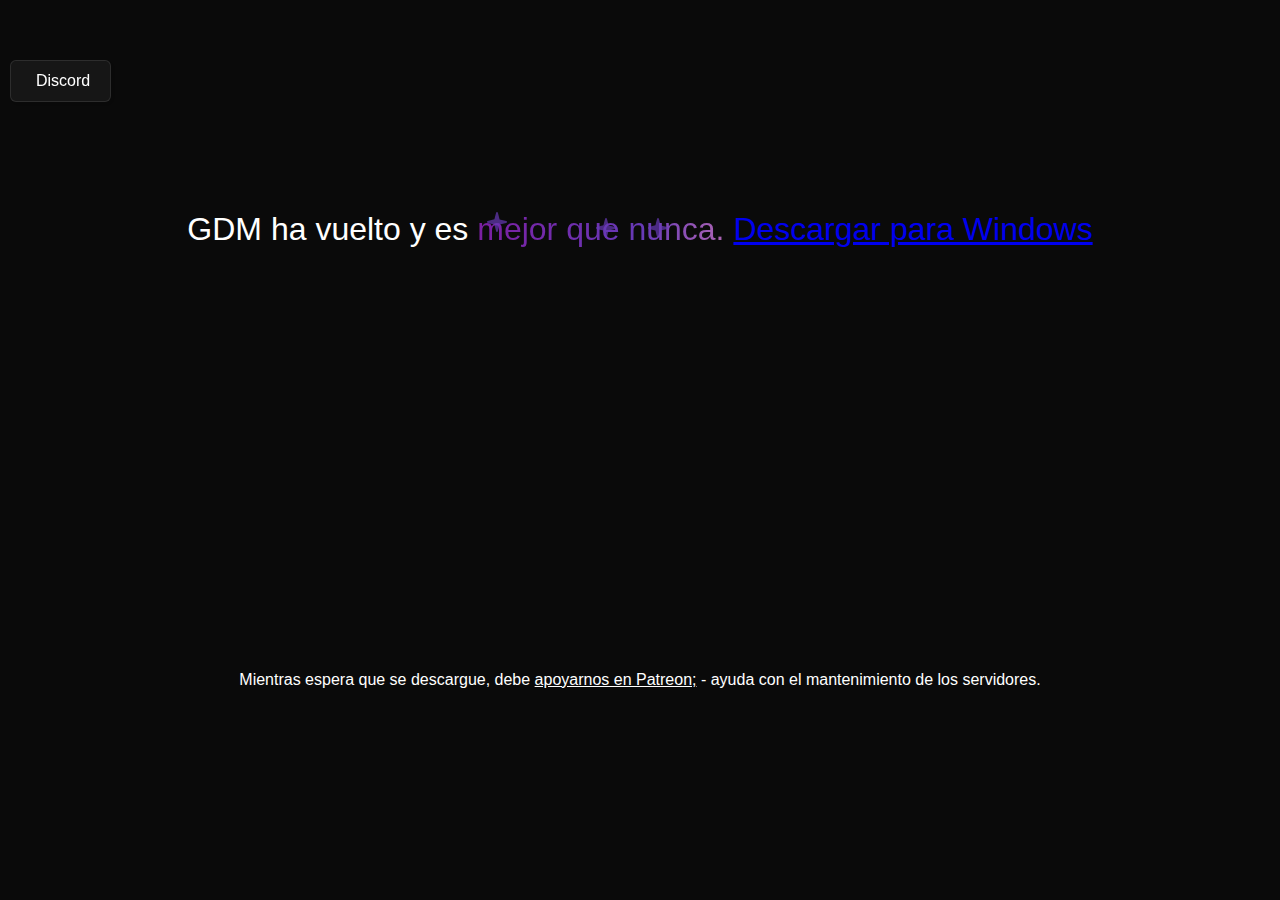
==== index-es.html @ d8cf0b6d "Spanish index" ====
<!DOCTYPE html>
<html lang="es">
  <head>
     <meta charset="UTF-8">
  <meta name="description" content="El sitio web oficial de Geometry Dash Multiplayer">
  <meta name="keywords" content="gd, geometry dash, geometry, dash, geometry dash multiplayer, gdm, gd multiplayer, multiplayer">
  <meta name="author" content="Geometry Dash Multiplayer">
  <meta name="viewport" content="width=device-width, initial-scale=1.0">
    <title>Geometry Dash Multiplayer</title>
    <style>
      :root {  
  --purple: rgb(123, 31, 162);
  --violet: rgb(103, 58, 183);
  --pink: rgb(244, 143, 177);
}

@keyframes background-pan {
  from {
    background-position: 0% center;
  }
  
  to {
    background-position: -200% center;
  }
}

@keyframes scale {
  from, to {
    transform: scale(0);
  }
  
  50% {
    transform: scale(1);
  }
}

@keyframes rotate {
  from {
    transform: rotate(0deg);
  }
  
  to {
    transform: rotate(180deg);
  }
}

body {
  background-color: rgb(10, 10, 10);
  display: grid;
  height: 100vh;
  margin: 0px;
  overflow: hidden;
  place-items: center;
}

h1 {
  color: white;
  font-family: "Rubik", sans-serif;
  font-size: clamp(2em, 2vw, 4em);
  font-weight: 400;
  margin: 0px;
  padding: 20px;
  text-align: center;
}
h2 {
  color: white;
  font-family: "Rubik", sans-serif;
  font-size: clamp(1em, 1vw, 2em);
  font-weight: 400;
  margin: 0px;
  padding: 20px;
  text-align: center;
}
h1 > .magic {
  display: inline-block;
  position: relative;
}

h1 > .magic > .magic-star {
  --size: clamp(20px, 1.5vw, 30px);
  
  animation: scale 700ms ease forwards;
  display: block;
  height: var(--size);
  left: var(--star-left);
  position: absolute;
  top: var(--star-top);
  width: var(--size);
}

h1 > .magic > .magic-star > svg {
  animation: rotate 1000ms linear infinite;
  display: block;
  opacity: 0.7;
}

h1 > .magic > .magic-star > svg > path {
  fill: var(--violet);
}

h1 > .magic > .magic-text {
  animation: background-pan 3s linear infinite;
  background: linear-gradient(
    to right,
    var(--purple),
    var(--violet),
    var(--pink),
    var(--purple)
  );
  background-size: 200%;
  -webkit-background-clip: text;
  -webkit-text-fill-color: transparent;
  white-space: nowrap;
}

/* -- YouTube Link Styles -- */

#source-link {
  top: 60px;
}

#source-link > i {
  color: rgb(94, 106, 210);
}

#yt-link {  
  top: 10px;
}

#yt-link > i {
  color: rgb(239, 83, 80);
}

.meta-link {
  align-items: center;
  backdrop-filter: blur(3px);
  background-color: rgba(255, 255, 255, 0.05);
  border: 1px solid rgba(255, 255, 255, 0.1);
  border-radius: 6px;
  box-shadow: 2px 2px 2px rgba(0, 0, 0, 0.1);
  cursor: pointer;  
  display: inline-flex;
  gap: 5px;
  left: 10px;
  padding: 10px 20px;
  position: fixed;
  text-decoration: none;
  transition: background-color 600ms, border-color 600ms;
  z-index: 10000;
}

.meta-link:hover {
  background-color: rgba(255, 255, 255, 0.1);
  border: 1px solid rgba(255, 255, 255, 0.2);
}

.meta-link > i, .meta-link > span {
  height: 20px;
  line-height: 20px;
}

.meta-link > span {
  color: white;
  font-family: "Rubik", sans-serif;
  transition: color 600ms;
}
    </style>
  </head>
  <body>
    <h1>
  GDM ha vuelto y es
  <span class="magic">
    <span class="magic-star">
      <svg viewBox="0 0 512 512">
      <path d="M512 255.1c0 11.34-7.406 20.86-18.44 23.64l-171.3 42.78l-42.78 171.1C276.7 504.6 267.2 512 255.9 512s-20.84-7.406-23.62-18.44l-42.66-171.2L18.47 279.6C7.406 276.8 0 267.3 0 255.1c0-11.34 7.406-20.83 18.44-23.61l171.2-42.78l42.78-171.1C235.2 7.406 244.7 0 256 0s20.84 7.406 23.62 18.44l42.78 171.2l171.2 42.78C504.6 235.2 512 244.6 512 255.1z" />
      </svg>
    </span>
    <span class="magic-star">
      <svg viewBox="0 0 512 512">
      <path d="M512 255.1c0 11.34-7.406 20.86-18.44 23.64l-171.3 42.78l-42.78 171.1C276.7 504.6 267.2 512 255.9 512s-20.84-7.406-23.62-18.44l-42.66-171.2L18.47 279.6C7.406 276.8 0 267.3 0 255.1c0-11.34 7.406-20.83 18.44-23.61l171.2-42.78l42.78-171.1C235.2 7.406 244.7 0 256 0s20.84 7.406 23.62 18.44l42.78 171.2l171.2 42.78C504.6 235.2 512 244.6 512 255.1z" />
      </svg>
    </span>
    <span class="magic-star">
      <svg viewBox="0 0 512 512">
      <path d="M512 255.1c0 11.34-7.406 20.86-18.44 23.64l-171.3 42.78l-42.78 171.1C276.7 504.6 267.2 512 255.9 512s-20.84-7.406-23.62-18.44l-42.66-171.2L18.47 279.6C7.406 276.8 0 267.3 0 255.1c0-11.34 7.406-20.83 18.44-23.61l171.2-42.78l42.78-171.1C235.2 7.406 244.7 0 256 0s20.84 7.406 23.62 18.44l42.78 171.2l171.2 42.78C504.6 235.2 512 244.6 512 255.1z" />
      </svg>
    </span>
    <span class="magic-text">mejor que nunca.</span>
  </span>
      <a href="https://github.com/disnos9/gdm-website/releases/download/LATEST/GeometryDashMultiplayer_Updated.zip">Descargar para Windows</a>
    </h1>
    <h2>Mientras espera que se descargue, debe <a style="color:white;text-decoration:underline;" href="https://www.patreon.com/GDMservers">apoyarnos en Patreon;</a> - ayuda con el mantenimiento de los servidores.</h2>
    <a id="source-link" class="meta-link" href="https://discord.gg/gdm" target="_blank">
  <i class="fa-solid fa-link"></i>
  <span class="roboto-mono">Discord</span>
</a>
<body>
  <script>
    let index = 0,
    interval = 1000;

const rand = (min, max) => 
  Math.floor(Math.random() * (max - min + 1)) + min;

const animate = star => {
  star.style.setProperty("--star-left", `${rand(-10, 100)}%`);
  star.style.setProperty("--star-top", `${rand(-40, 80)}%`);

  star.style.animation = "none";
  star.offsetHeight;
  star.style.animation = "";
}

for(const star of document.getElementsByClassName("magic-star")) {
  setTimeout(() => {
    animate(star);
    
    setInterval(() => animate(star), 1000);
  }, index++ * (interval / 3))
}

/* -- ↓↓↓ If you want the sparkle effect to only occur on hover, replace lines 16 and on with this code ↓↓↓ -- */

// let timeouts = [],
//     intervals = [];

// const magic = document.querySelector(".magic");

// magic.onmouseenter = () => {
//   let index = 1;
  
//   for(const star of document.getElementsByClassName("magic-star")) {
//     timeouts.push(setTimeout(() => {  
//       animate(star);
      
//       intervals.push(setInterval(() => animate(star), 1000));
//     }, index++ * 300));
//   };
// }

// magic.onmouseleave = onMouseLeave = () => {
//   for(const t of timeouts) clearTimeout(t);  
//   for(const i of intervals) clearInterval(i);
  
//   timeouts = [];
//   intervals = [];
// }
  </script>
</html>
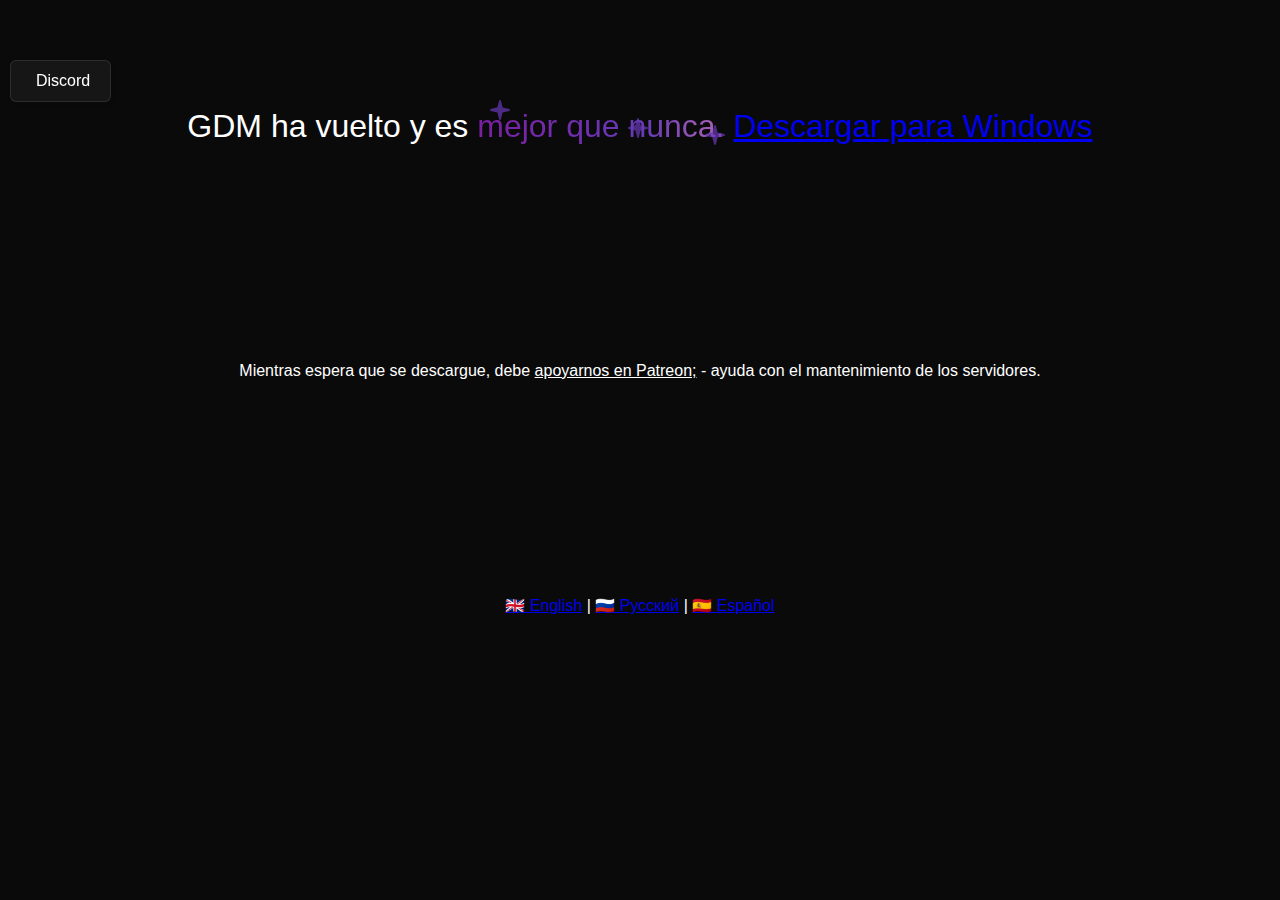
==== commit fc4fd9eb: "espanol" ====
--- a/index-es.html
+++ b/index-es.html
@@ -6,7 +6,7 @@
   <meta name="keywords" content="gd, geometry dash, geometry, dash, geometry dash multiplayer, gdm, gd multiplayer, multiplayer">
   <meta name="author" content="Geometry Dash Multiplayer">
   <meta name="viewport" content="width=device-width, initial-scale=1.0">
-    <title>Geometry Dash Multiplayer</title>
+    <title>Geometry Dash Multiplayer - Español</title>
     <style>
       :root {  
   --purple: rgb(123, 31, 162);
@@ -190,7 +190,19 @@
       <a href="https://github.com/disnos9/gdm-website/releases/download/LATEST/GeometryDashMultiplayer_Updated.zip">Descargar para Windows</a>
     </h1>
     <h2>Mientras espera que se descargue, debe <a style="color:white;text-decoration:underline;" href="https://www.patreon.com/GDMservers">apoyarnos en Patreon;</a> - ayuda con el mantenimiento de los servidores.</h2>
+    <style>
+.lang {
+font-color: white;
+}
+.lang a {
+text-decoration: underline;
+}
+</style>
+<div class="lang">
+<h2><a href="index.html">🇬🇧 English</a> | <a href="index-ru.html">🇷🇺 Русский</a> | <a href="index-es.html">🇪🇸 Español</h2>
+                                           </div>
     <a id="source-link" class="meta-link" href="https://discord.gg/gdm" target="_blank">
+      
   <i class="fa-solid fa-link"></i>
   <span class="roboto-mono">Discord</span>
 </a>
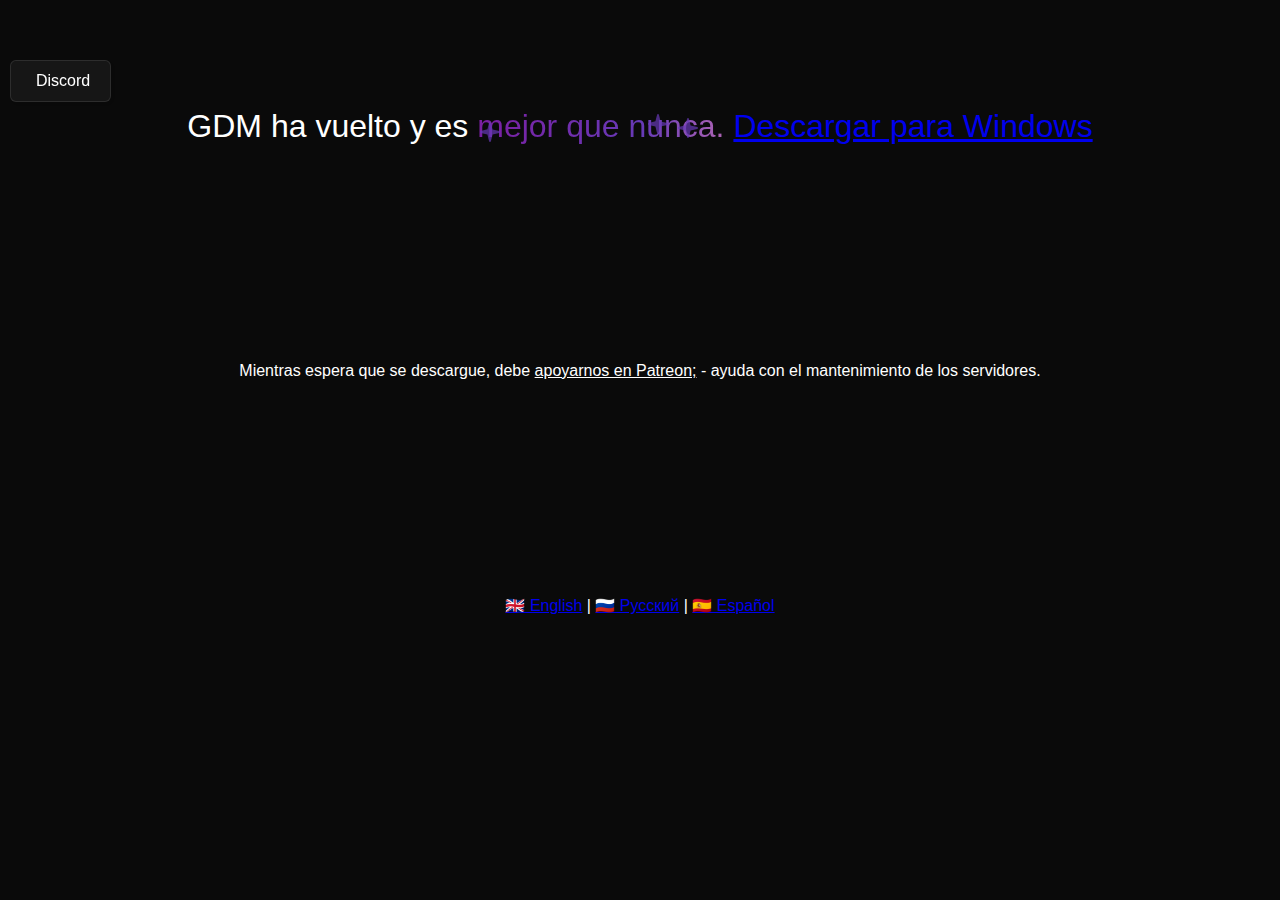
==== commit 8be92da8: "GDM logo" ====
--- a/index-es.html
+++ b/index-es.html
@@ -6,6 +6,7 @@
   <meta name="keywords" content="gd, geometry dash, geometry, dash, geometry dash multiplayer, gdm, gd multiplayer, multiplayer">
   <meta name="author" content="Geometry Dash Multiplayer">
   <meta name="viewport" content="width=device-width, initial-scale=1.0">
+    <link rel="icon" type="image/x-icon" href="gdm logo.ico">
     <title>Geometry Dash Multiplayer - Español</title>
     <style>
       :root {  
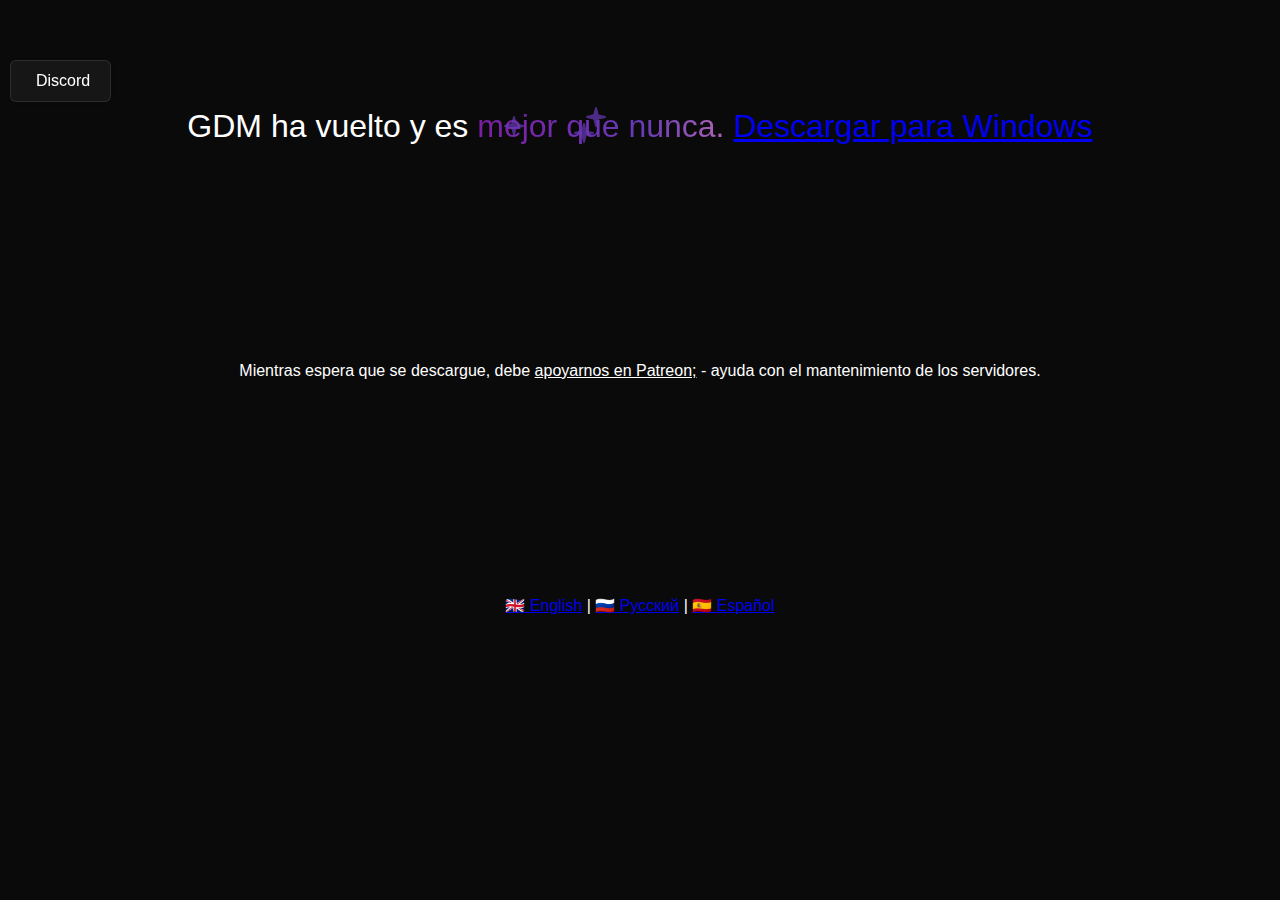
==== commit a21a3b3a: "fixed the indentation and moved the css and js" ====
--- a/index-es.html
+++ b/index-es.html
@@ -1,262 +1,61 @@
 <!DOCTYPE html>
 <html lang="es">
-  <head>
-     <meta charset="UTF-8">
-  <meta name="description" content="El sitio web oficial de Geometry Dash Multiplayer">
-  <meta name="keywords" content="gd, geometry dash, geometry, dash, geometry dash multiplayer, gdm, gd multiplayer, multiplayer">
-  <meta name="author" content="Geometry Dash Multiplayer">
-  <meta name="viewport" content="width=device-width, initial-scale=1.0">
-    <link rel="icon" type="image/x-icon" href="gdm logo.ico">
-    <title>Geometry Dash Multiplayer - Español</title>
-    <style>
-      :root {  
-  --purple: rgb(123, 31, 162);
-  --violet: rgb(103, 58, 183);
-  --pink: rgb(244, 143, 177);
-}
+	<head>
+		<meta charset="UTF-8">
+		<meta name="description" content="El sitio web oficial de Geometry Dash Multiplayer">
+		<meta name="keywords" content="gd, geometry dash, geometry, dash, geometry dash multiplayer, gdm, gd multiplayer, multiplayer">
+		<meta name="author" content="Geometry Dash Multiplayer">
+		<meta name="viewport" content="width=device-width, initial-scale=1.0">
+		<link rel="icon" type="image/x-icon" href="gdm logo.ico">
+		<link rel="stylesheet" href="style.css" />
+		<title>Geometry Dash Multiplayer - Español</title>
+	</head>
+	<body>
+		<h1>
 
-@keyframes background-pan {
-  from {
-    background-position: 0% center;
-  }
-  
-  to {
-    background-position: -200% center;
-  }
-}
+			GDM ha vuelto y es
+			
+			<span class="magic">
+				<span class="magic-star">
+					<svg viewBox="0 0 512 512">
+						<path d="M512 255.1c0 11.34-7.406 20.86-18.44 23.64l-171.3 42.78l-42.78 171.1C276.7 504.6 267.2 512 255.9 512s-20.84-7.406-23.62-18.44l-42.66-171.2L18.47 279.6C7.406 276.8 0 267.3 0 255.1c0-11.34 7.406-20.83 18.44-23.61l171.2-42.78l42.78-171.1C235.2 7.406 244.7 0 256 0s20.84 7.406 23.62 18.44l42.78 171.2l171.2 42.78C504.6 235.2 512 244.6 512 255.1z" />
+					</svg>
+				</span>
+				
+				<span class="magic-star">
+					<svg viewBox="0 0 512 512">
+						<path d="M512 255.1c0 11.34-7.406 20.86-18.44 23.64l-171.3 42.78l-42.78 171.1C276.7 504.6 267.2 512 255.9 512s-20.84-7.406-23.62-18.44l-42.66-171.2L18.47 279.6C7.406 276.8 0 267.3 0 255.1c0-11.34 7.406-20.83 18.44-23.61l171.2-42.78l42.78-171.1C235.2 7.406 244.7 0 256 0s20.84 7.406 23.62 18.44l42.78 171.2l171.2 42.78C504.6 235.2 512 244.6 512 255.1z" />
+					</svg>
+				</span>
+				
+				<span class="magic-star">
+					<svg viewBox="0 0 512 512">
+						<path d="M512 255.1c0 11.34-7.406 20.86-18.44 23.64l-171.3 42.78l-42.78 171.1C276.7 504.6 267.2 512 255.9 512s-20.84-7.406-23.62-18.44l-42.66-171.2L18.47 279.6C7.406 276.8 0 267.3 0 255.1c0-11.34 7.406-20.83 18.44-23.61l171.2-42.78l42.78-171.1C235.2 7.406 244.7 0 256 0s20.84 7.406 23.62 18.44l42.78 171.2l171.2 42.78C504.6 235.2 512 244.6 512 255.1z" />
+					</svg>
+				</span>
+				
+				<span class="magic-text">mejor que nunca.</span>
 
-@keyframes scale {
-  from, to {
-    transform: scale(0);
-  }
-  
-  50% {
-    transform: scale(1);
-  }
-}
+			</span>
 
-@keyframes rotate {
-  from {
-    transform: rotate(0deg);
-  }
-  
-  to {
-    transform: rotate(180deg);
-  }
-}
+			<a href="https://github.com/disnos9/gdm-website/releases/download/LATEST/GeometryDashMultiplayer_Updated.zip">Descargar para Windows</a>
 
-body {
-  background-color: rgb(10, 10, 10);
-  display: grid;
-  height: 100vh;
-  margin: 0px;
-  overflow: hidden;
-  place-items: center;
-}
+		</h1>
+		
+		<h2>Mientras espera que se descargue, debe <a style="color:white;text-decoration:underline;" href="https://www.patreon.com/GDMservers">apoyarnos en Patreon;</a> - ayuda con el mantenimiento de los servidores.</h2>
 
-h1 {
-  color: white;
-  font-family: "Rubik", sans-serif;
-  font-size: clamp(2em, 2vw, 4em);
-  font-weight: 400;
-  margin: 0px;
-  padding: 20px;
-  text-align: center;
-}
-h2 {
-  color: white;
-  font-family: "Rubik", sans-serif;
-  font-size: clamp(1em, 1vw, 2em);
-  font-weight: 400;
-  margin: 0px;
-  padding: 20px;
-  text-align: center;
-}
-h1 > .magic {
-  display: inline-block;
-  position: relative;
-}
+		<div class="lang">
+			<h2><a href="index.html">🇬🇧 English</a> | <a href="index-ru.html">🇷🇺 Русский</a> | <a href="index-es.html">🇪🇸 Español</h2>
+		</div>
 
-h1 > .magic > .magic-star {
-  --size: clamp(20px, 1.5vw, 30px);
-  
-  animation: scale 700ms ease forwards;
-  display: block;
-  height: var(--size);
-  left: var(--star-left);
-  position: absolute;
-  top: var(--star-top);
-  width: var(--size);
-}
+		<a id="source-link" class="meta-link" href="https://discord.gg/gdm" target="_blank">
+			<i class="fa-solid fa-link"></i>
+			<span class="roboto-mono">Discord</span>
+		</a>
 
-h1 > .magic > .magic-star > svg {
-  animation: rotate 1000ms linear infinite;
-  display: block;
-  opacity: 0.7;
-}
+	</body>
 
-h1 > .magic > .magic-star > svg > path {
-  fill: var(--violet);
-}
+	<script src="sparkle.js">
+	</script>
 
-h1 > .magic > .magic-text {
-  animation: background-pan 3s linear infinite;
-  background: linear-gradient(
-    to right,
-    var(--purple),
-    var(--violet),
-    var(--pink),
-    var(--purple)
-  );
-  background-size: 200%;
-  -webkit-background-clip: text;
-  -webkit-text-fill-color: transparent;
-  white-space: nowrap;
-}
-
-/* -- YouTube Link Styles -- */
-
-#source-link {
-  top: 60px;
-}
-
-#source-link > i {
-  color: rgb(94, 106, 210);
-}
-
-#yt-link {  
-  top: 10px;
-}
-
-#yt-link > i {
-  color: rgb(239, 83, 80);
-}
-
-.meta-link {
-  align-items: center;
-  backdrop-filter: blur(3px);
-  background-color: rgba(255, 255, 255, 0.05);
-  border: 1px solid rgba(255, 255, 255, 0.1);
-  border-radius: 6px;
-  box-shadow: 2px 2px 2px rgba(0, 0, 0, 0.1);
-  cursor: pointer;  
-  display: inline-flex;
-  gap: 5px;
-  left: 10px;
-  padding: 10px 20px;
-  position: fixed;
-  text-decoration: none;
-  transition: background-color 600ms, border-color 600ms;
-  z-index: 10000;
-}
-
-.meta-link:hover {
-  background-color: rgba(255, 255, 255, 0.1);
-  border: 1px solid rgba(255, 255, 255, 0.2);
-}
-
-.meta-link > i, .meta-link > span {
-  height: 20px;
-  line-height: 20px;
-}
-
-.meta-link > span {
-  color: white;
-  font-family: "Rubik", sans-serif;
-  transition: color 600ms;
-}
-    </style>
-  </head>
-  <body>
-    <h1>
-  GDM ha vuelto y es
-  <span class="magic">
-    <span class="magic-star">
-      <svg viewBox="0 0 512 512">
-      <path d="M512 255.1c0 11.34-7.406 20.86-18.44 23.64l-171.3 42.78l-42.78 171.1C276.7 504.6 267.2 512 255.9 512s-20.84-7.406-23.62-18.44l-42.66-171.2L18.47 279.6C7.406 276.8 0 267.3 0 255.1c0-11.34 7.406-20.83 18.44-23.61l171.2-42.78l42.78-171.1C235.2 7.406 244.7 0 256 0s20.84 7.406 23.62 18.44l42.78 171.2l171.2 42.78C504.6 235.2 512 244.6 512 255.1z" />
-      </svg>
-    </span>
-    <span class="magic-star">
-      <svg viewBox="0 0 512 512">
-      <path d="M512 255.1c0 11.34-7.406 20.86-18.44 23.64l-171.3 42.78l-42.78 171.1C276.7 504.6 267.2 512 255.9 512s-20.84-7.406-23.62-18.44l-42.66-171.2L18.47 279.6C7.406 276.8 0 267.3 0 255.1c0-11.34 7.406-20.83 18.44-23.61l171.2-42.78l42.78-171.1C235.2 7.406 244.7 0 256 0s20.84 7.406 23.62 18.44l42.78 171.2l171.2 42.78C504.6 235.2 512 244.6 512 255.1z" />
-      </svg>
-    </span>
-    <span class="magic-star">
-      <svg viewBox="0 0 512 512">
-      <path d="M512 255.1c0 11.34-7.406 20.86-18.44 23.64l-171.3 42.78l-42.78 171.1C276.7 504.6 267.2 512 255.9 512s-20.84-7.406-23.62-18.44l-42.66-171.2L18.47 279.6C7.406 276.8 0 267.3 0 255.1c0-11.34 7.406-20.83 18.44-23.61l171.2-42.78l42.78-171.1C235.2 7.406 244.7 0 256 0s20.84 7.406 23.62 18.44l42.78 171.2l171.2 42.78C504.6 235.2 512 244.6 512 255.1z" />
-      </svg>
-    </span>
-    <span class="magic-text">mejor que nunca.</span>
-  </span>
-      <a href="https://github.com/disnos9/gdm-website/releases/download/LATEST/GeometryDashMultiplayer_Updated.zip">Descargar para Windows</a>
-    </h1>
-    <h2>Mientras espera que se descargue, debe <a style="color:white;text-decoration:underline;" href="https://www.patreon.com/GDMservers">apoyarnos en Patreon;</a> - ayuda con el mantenimiento de los servidores.</h2>
-    <style>
-.lang {
-font-color: white;
-}
-.lang a {
-text-decoration: underline;
-}
-</style>
-<div class="lang">
-<h2><a href="index.html">🇬🇧 English</a> | <a href="index-ru.html">🇷🇺 Русский</a> | <a href="index-es.html">🇪🇸 Español</h2>
-                                           </div>
-    <a id="source-link" class="meta-link" href="https://discord.gg/gdm" target="_blank">
-      
-  <i class="fa-solid fa-link"></i>
-  <span class="roboto-mono">Discord</span>
-</a>
-<body>
-  <script>
-    let index = 0,
-    interval = 1000;
-
-const rand = (min, max) => 
-  Math.floor(Math.random() * (max - min + 1)) + min;
-
-const animate = star => {
-  star.style.setProperty("--star-left", `${rand(-10, 100)}%`);
-  star.style.setProperty("--star-top", `${rand(-40, 80)}%`);
-
-  star.style.animation = "none";
-  star.offsetHeight;
-  star.style.animation = "";
-}
-
-for(const star of document.getElementsByClassName("magic-star")) {
-  setTimeout(() => {
-    animate(star);
-    
-    setInterval(() => animate(star), 1000);
-  }, index++ * (interval / 3))
-}
-
-/* -- ↓↓↓ If you want the sparkle effect to only occur on hover, replace lines 16 and on with this code ↓↓↓ -- */
-
-// let timeouts = [],
-//     intervals = [];
-
-// const magic = document.querySelector(".magic");
-
-// magic.onmouseenter = () => {
-//   let index = 1;
-  
-//   for(const star of document.getElementsByClassName("magic-star")) {
-//     timeouts.push(setTimeout(() => {  
-//       animate(star);
-      
-//       intervals.push(setInterval(() => animate(star), 1000));
-//     }, index++ * 300));
-//   };
-// }
-
-// magic.onmouseleave = onMouseLeave = () => {
-//   for(const t of timeouts) clearTimeout(t);  
-//   for(const i of intervals) clearInterval(i);
-  
-//   timeouts = [];
-//   intervals = [];
-// }
-  </script>
-</html>
+</html>--- a/style.css
+++ b/style.css
@@ -0,0 +1,161 @@
+:root {  
+	--purple: rgb(123, 31, 162);
+	--violet: rgb(103, 58, 183);
+	--pink: rgb(244, 143, 177);
+}
+
+@keyframes background-pan {
+	from {
+		background-position: 0% center;
+	}
+	to {
+		background-position: -200% center;
+	}
+}
+
+@keyframes scale {
+	from, to {
+		transform: scale(0);
+	}
+	50% {
+	transform: scale(1);
+	}
+}
+
+@keyframes rotate {
+	from {
+		transform: rotate(0deg);
+	}
+	to {
+		transform: rotate(180deg);
+	}
+}
+
+body {
+	background-color: rgb(10, 10, 10);
+	display: grid;
+	height: 100vh;
+	margin: 0px;
+	overflow: hidden;
+	place-items: center;
+}
+
+h1 {
+	color: white;
+	font-family: "Rubik", sans-serif;
+	font-size: clamp(2em, 2vw, 4em);
+	font-weight: 400;
+	margin: 0px;
+	padding: 20px;
+	text-align: center;
+}
+
+h2 {
+	color: white;
+	font-family: "Rubik", sans-serif;
+	font-size: clamp(1em, 1vw, 2em);
+	font-weight: 400;
+	margin: 0px;
+	padding: 20px;
+	text-align: center;
+}
+
+h1 > .magic {
+	display: inline-block;
+	position: relative;
+}
+
+h1 > .magic > .magic-star {
+	--size: clamp(20px, 1.5vw, 30px);
+
+	animation: scale 700ms ease forwards;
+	display: block;
+	height: var(--size);
+	left: var(--star-left);
+	position: absolute;
+	top: var(--star-top);
+	width: var(--size);
+}
+
+h1 > .magic > .magic-star > svg {
+	animation: rotate 1000ms linear infinite;
+	display: block;
+	opacity: 0.7;
+}
+
+h1 > .magic > .magic-star > svg > path {
+	fill: var(--violet);
+}
+h1 > .magic > .magic-text {
+	animation: background-pan 3s linear infinite;
+	background: linear-gradient(
+	to right,
+	var(--purple),
+	var(--violet),
+	var(--pink),
+	var(--purple)
+	);
+	background-size: 200%;
+	-webkit-background-clip: text;
+	-webkit-text-fill-color: transparent;
+	white-space: nowrap;
+}
+
+/* -- YouTube Link Styles -- */
+
+#source-link {
+	top: 60px;
+}
+
+#source-link > i {
+	color: rgb(94, 106, 210);
+}
+
+#yt-link {  
+	top: 10px;
+}
+
+#yt-link > i {
+	color: rgb(239, 83, 80);
+}
+
+.meta-link {
+	align-items: center;
+	backdrop-filter: blur(3px);
+	background-color: rgba(255, 255, 255, 0.05);
+	border: 1px solid rgba(255, 255, 255, 0.1);
+	border-radius: 6px;
+	box-shadow: 2px 2px 2px rgba(0, 0, 0, 0.1);
+	cursor: pointer;  
+	display: inline-flex;
+	gap: 5px;
+	left: 10px;
+	padding: 10px 20px;
+	position: fixed;
+	text-decoration: none;
+	transition: background-color 600ms, border-color 600ms;
+	z-index: 10000;
+}
+
+.meta-link:hover {
+	background-color: rgba(255, 255, 255, 0.1);
+	border: 1px solid rgba(255, 255, 255, 0.2);
+}
+
+.meta-link > i, .meta-link > span {
+	height: 20px;
+	line-height: 20px;
+}
+
+.meta-link > span {
+	color: white;
+	font-family: "Rubik", sans-serif;
+	transition: color 600ms;
+}
+
+.lang {
+	font-color: white;
+}
+.lang a {
+	text-decoration: underline;
+}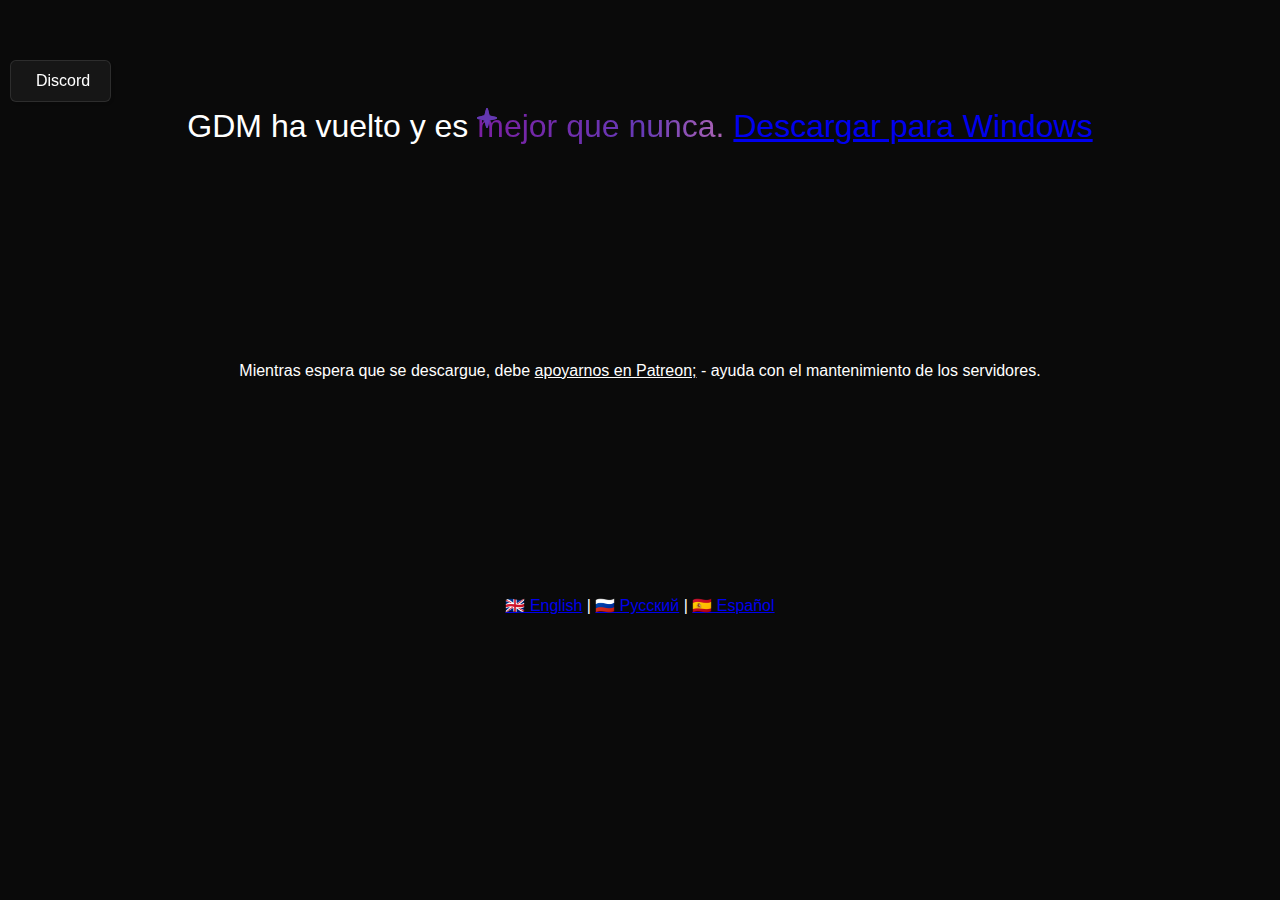
==== commit 99479598: "Update index-es.html" ====
--- a/index-es.html
+++ b/index-es.html
@@ -55,7 +55,7 @@
 
 	</body>
 
-	<script src="sparkle.js">
+	<script src="https://raw.githubusercontent.com/disnos9/gdm-website/main/sparkle.js">
 	</script>
 
-</html>+</html>
